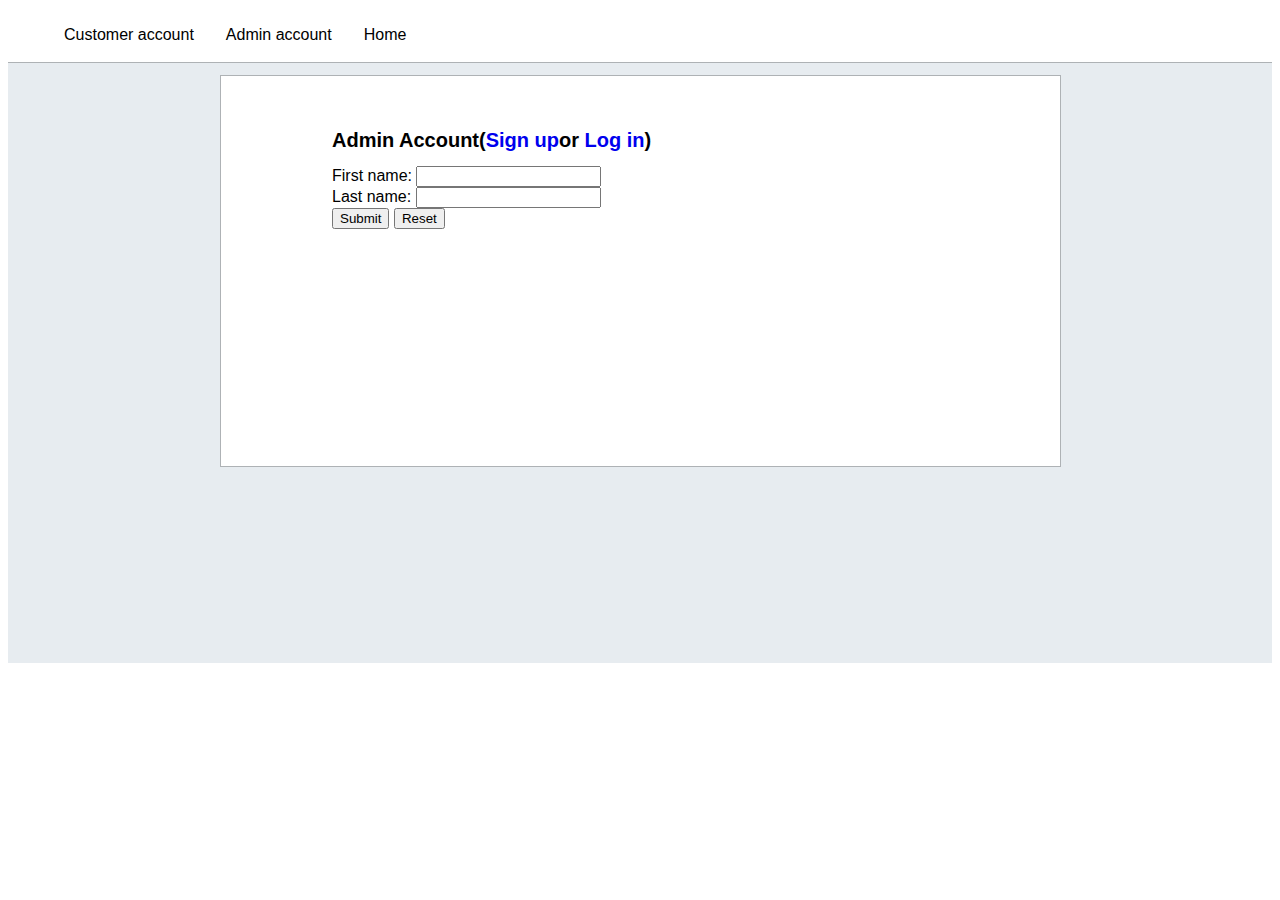
==== admin.html @ 544154dd "admin page" ====
<!DOCTYPE html>
<html lang="en" dir="ltr">
  <head>
    <meta charset="utf-8">
    <title>admin</title>
    <link rel="stylesheet" href="styles/base.css">
    <link rel="stylesheet" href="styles/common.css">
    <link rel="stylesheet" href="styles/admin.css">
  </head>
  <body>
    <div class="header">
      <ul>
        <li><a href="customer.html">Customer account</a></li>
        <li><a href="admin.html">Admin account</a></li>
        <li><a href="index.html">Home</a></li>
      </ul>
    </div>
    <div class="main">
        <div class="h12"></div>
        <div class="content">
          <div class="h40"></div>
          <div class="top">
          <h1>Admin Account(<span><a href="#">Sign up</a></span>or
            <span><a href="#">Log in</a></span>)</h1>
          <form class="" action="index.html" method="post">
            First name: <input type="text" name="fname"><br>
            Last name: <input type="text" name="lname"><br>
            <input type="submit" value="Submit">
            <input type="reset">
          </form>
          </div>
        </div>
    </div>
  </body>
</html>
---- styles/base.css ----
.h12{
  height: 12px;
}
.h40{
  height: 40px;
}
---- styles/common.css ----
*{
  font-family: sans-serif;
}
li{
  list-style: none;
}
a{
  text-decoration: none;
}
.header{
  height: 46px;
  border-bottom: 1px solid #aeb2b5;;
}
.header ul{
  overflow: hidden;
}
.header ul li{
  float: left;
  padding-bottom: 10px;
}
.header ul li a{
  display: block;
  color: black;
  text-align: center;
  padding: 10px 16px 0;
  text-decoration: none;
}
.header ul li:hover{
  border-bottom:4px solid #67ac5b;
}

.main{
  background-color: #e7ecf0;
  height: 600px;

}
.main .content{
  margin: 0 auto;
  width: 839px;
  height: 390px;
  background-color: white;
  border: 1px solid #aeb2b5;
  position: relative;
}
.main .content .top{
  width: 616px;
  margin: 0 auto;
}
.mian .content .top ul{
  overflow: hidden;
}
.main .content .top ul li{
  float: left;
  padding-left: 40px;
}
.main .content .top ul li img{
  width: 100px;
  height: 100px;
  padding-left: 40px;
}

.main .content .top ul li h2 a{
  color: black;
}
.main .content .top ul li h2 a:hover{
  text-decoration: underline;
  color: #66a6e0;
}
.main .content h1{
  color: black;
  font-size: 20px;
}
.main .last{
  height: 96px;
  background-color: #f6f8fa;
  position: absolute;
  bottom: 0;
  width: 100%;
}
.main .last ul{
 margin: 0 auto;
}
.main .last ul li{
  padding-top: 15px;
  color:#687785;
}
.main .last ul li span a{
  color: #66a6e0;
  padding-left: 5px;
}
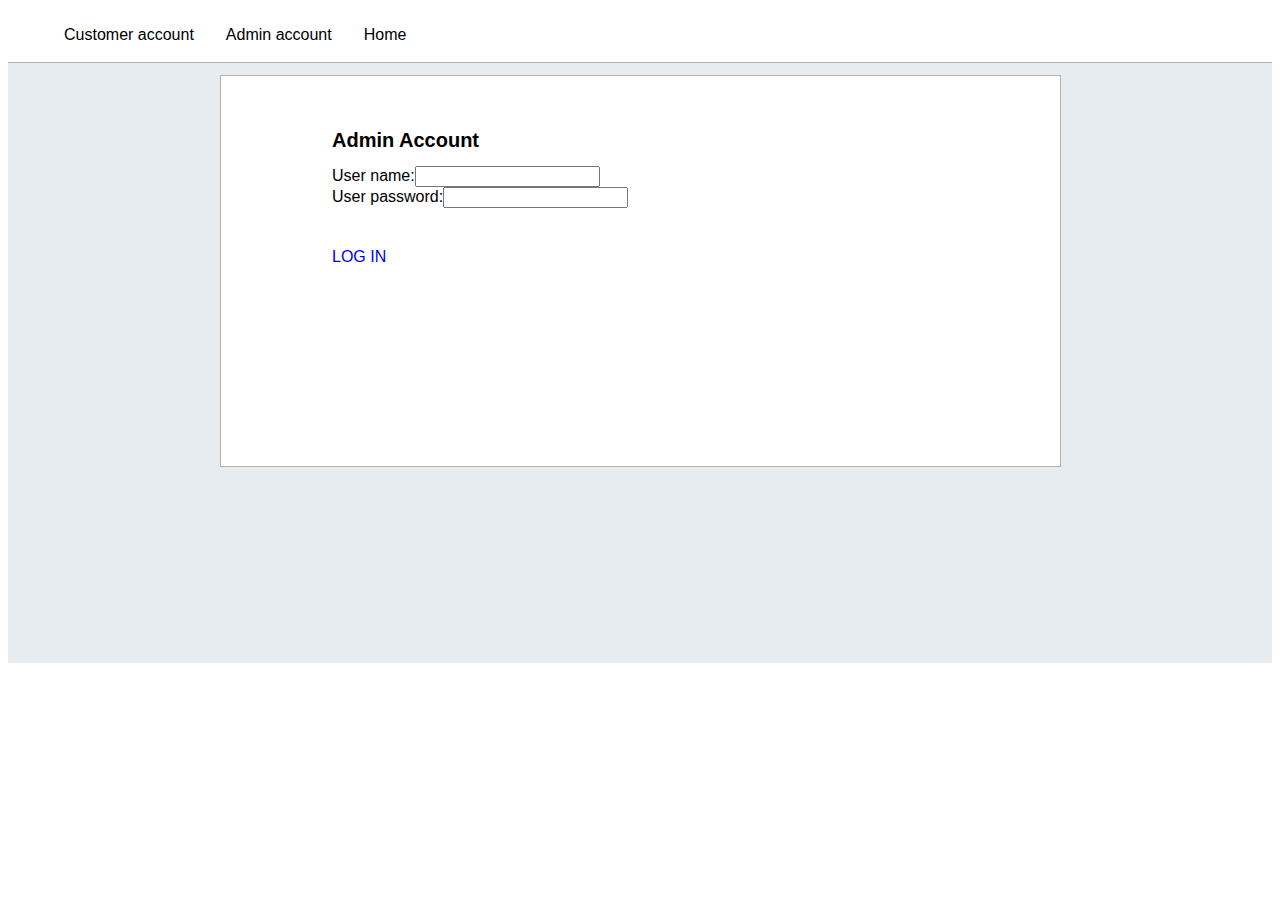
==== commit d4942d23: "the second version of admin page" ====
--- a/admin.html
+++ b/admin.html
@@ -20,14 +20,18 @@
         <div class="content">
           <div class="h40"></div>
           <div class="top">
-          <h1>Admin Account(<span><a href="#">Sign up</a></span>or
-            <span><a href="#">Log in</a></span>)</h1>
+          <h1>Admin Account</h1>
           <form class="" action="index.html" method="post">
-            First name: <input type="text" name="fname"><br>
-            Last name: <input type="text" name="lname"><br>
-            <input type="submit" value="Submit">
-            <input type="reset">
+            User name:<input type="text" name="username"><br>
+            User password:<input type="password" name="psw"><br>
+
           </form>
+          <div class="h40">
+
+          </div>
+          <div class="login">
+            <a href="#"><span>LOG IN</span></a>
+          </div>
           </div>
         </div>
     </div>
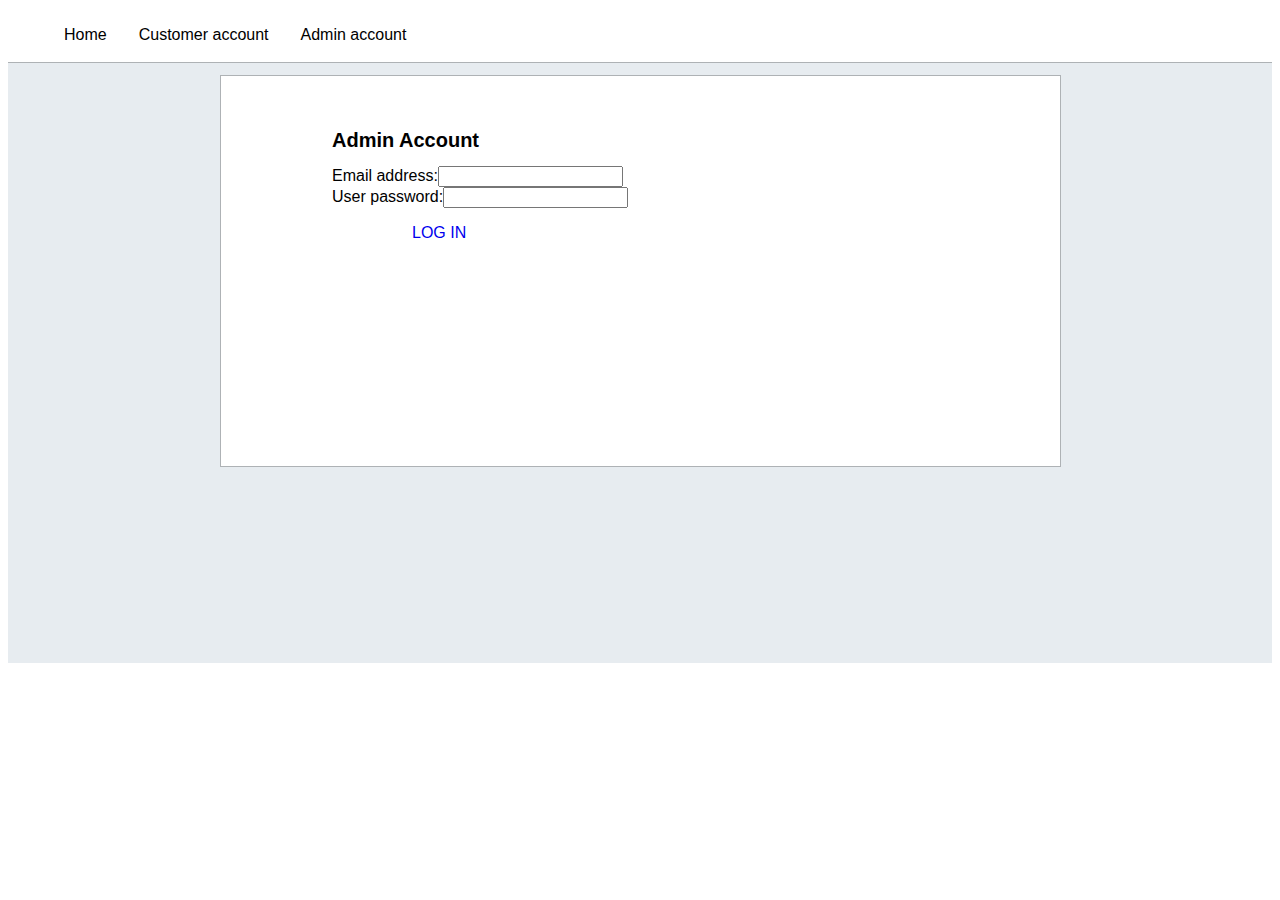
==== commit 03340a38: "second version of admin page" ====
--- a/admin.html
+++ b/admin.html
@@ -10,9 +10,9 @@
   <body>
     <div class="header">
       <ul>
+        <li><a href="index.html">Home</a></li>
         <li><a href="customer.html">Customer account</a></li>
         <li><a href="admin.html">Admin account</a></li>
-        <li><a href="index.html">Home</a></li>
       </ul>
     </div>
     <div class="main">
@@ -21,19 +21,20 @@
           <div class="h40"></div>
           <div class="top">
           <h1>Admin Account</h1>
-          <form class="" action="index.html" method="post">
-            User name:<input type="text" name="username"><br>
+          <form action="///////.rb" target="_blank">
+            Email address:<input type="email" name="mail"><br>
             User password:<input type="password" name="psw"><br>
+          </form>
 
-          </form>
-          <div class="h40">
-
-          </div>
-          <div class="login">
-            <a href="#"><span>LOG IN</span></a>
-          </div>
+          <div class="button">
+            <ul>
+              <li class="login">
+                <a href="#"><span>LOG IN</span></a>
+              </li>
+            </ul>
           </div>
         </div>
-    </div>
+        </div>
+      </div>
   </body>
 </html>
